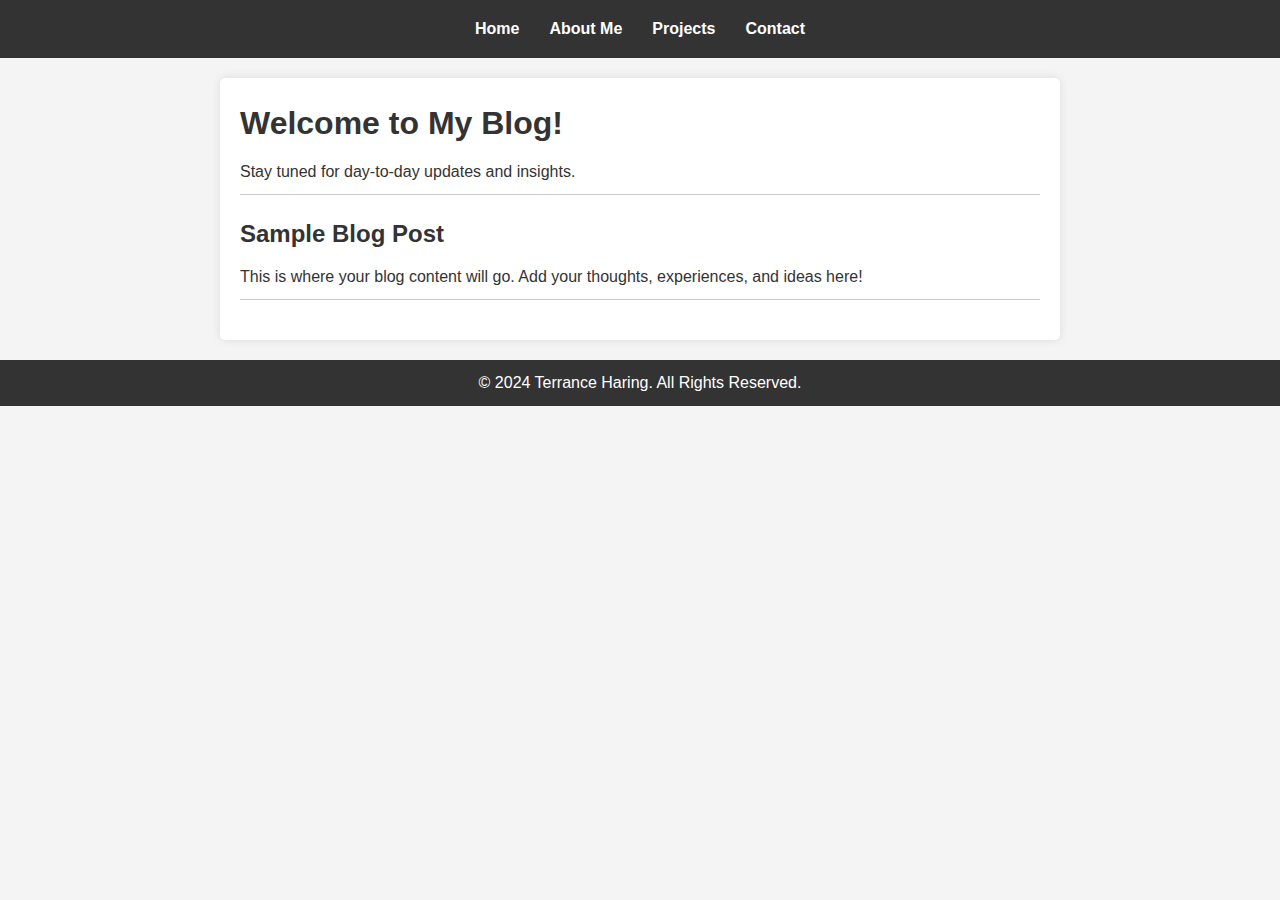
==== index.html @ 03582255 "Add files via upload" ====
<!DOCTYPE html>
<html lang="en">
<head>
    <meta charset="UTF-8">
    <meta name="viewport" content="width=device-width, initial-scale=1.0">
    <title>Terrance Haring's Blog</title>
    <link rel="stylesheet" href="styles.css">
</head>
<body>
    <header>
        <nav>
            <ul>
                <li><a href="#">Home</a></li>
                <li><a href="#">About Me</a></li>
                <li><a href="#">Projects</a></li>
                <li><a href="#">Contact</a></li>
            </ul>
        </nav>
    </header>
    
    <main>
        <section class="blog-post">
            <h1>Welcome to My Blog!</h1>
            <p>Stay tuned for day-to-day updates and insights.</p>
        </section>
        
        <section class="blog-post">
            <h2>Sample Blog Post</h2>
            <p>This is where your blog content will go. Add your thoughts, experiences, and ideas here!</p>
        </section>
    </main>

    <footer>
        <p>&copy; 2024 Terrance Haring. All Rights Reserved.</p>
    </footer>
</body>
</html>
---- styles.css ----
/* General Reset */
body, h1, h2, p, ul, li {
    margin: 0;
    padding: 0;
    box-sizing: border-box;
}

body {
    font-family: Arial, sans-serif;
    background-color: #f4f4f4;
    color: #333;
    line-height: 1.6;
}

/* Header and Navigation */
header {
    background-color: #333;
    color: white;
    padding: 1rem 0;
}

nav ul {
    display: flex;
    justify-content: center;
    list-style: none;
}

nav ul li {
    margin: 0 15px;
}

nav ul li a {
    color: white;
    text-decoration: none;
    font-weight: bold;
    transition: color 0.3s ease;
}

nav ul li a:hover {
    color: red;
}

/* Main Content */
main {
    max-width: 800px;
    margin: 20px auto;
    padding: 20px;
    background-color: white;
    border-radius: 5px;
    box-shadow: 0 0 10px rgba(0, 0, 0, 0.1);
}

.blog-post {
    margin-bottom: 20px;
    padding-bottom: 10px;
    border-bottom: 1px solid #ccc;
}

.blog-post h1, .blog-post h2 {
    color: #333;
}

.blog-post p {
    margin-top: 10px;
}

/* Footer */
footer {
    text-align: center;
    padding: 10px 0;
    background-color: #333;
    color: white;
    margin-top: 20px;
}
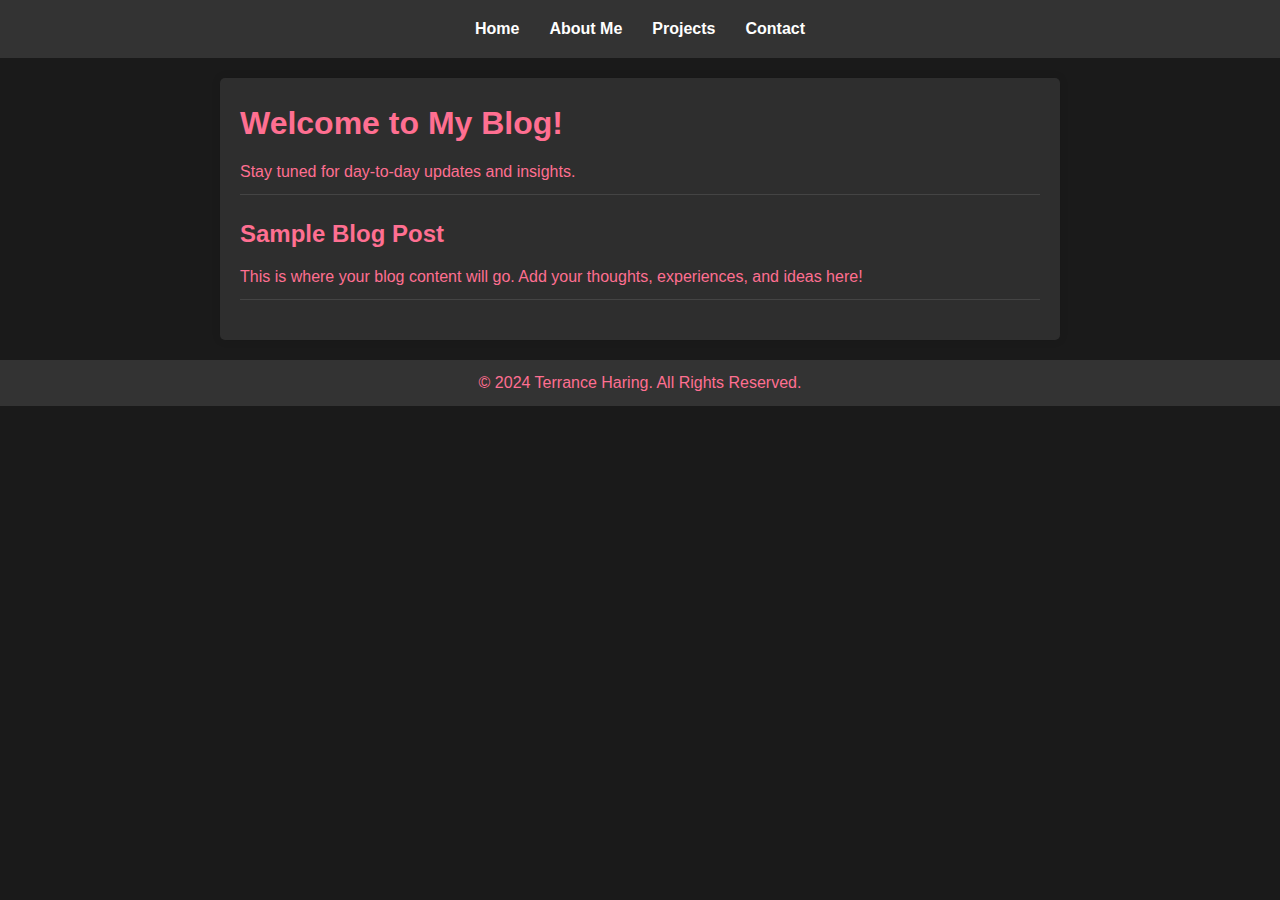
==== commit 8aaaa091: "Update index.html" ====
--- a/index.html
+++ b/index.html
@@ -10,10 +10,10 @@
     <header>
         <nav>
             <ul>
-                <li><a href="#">Home</a></li>
-                <li><a href="#">About Me</a></li>
-                <li><a href="#">Projects</a></li>
-                <li><a href="#">Contact</a></li>
+                <li><a href="home.html">Home</a></li>
+                <li><a href="about.html">About Me</a></li>
+                <li><a href="projects.html">Projects</a></li>
+                <li><a href="contact.html">Contact</a></li>
             </ul>
         </nav>
     </header>
--- a/styles.css
+++ b/styles.css
@@ -7,15 +7,15 @@
 
 body {
     font-family: Arial, sans-serif;
-    background-color: #f4f4f4;
-    color: #333;
+    background-color: #1a1a1a; /* Dark background */
+    color: #ff6f91; /* Reddish-pink text */
     line-height: 1.6;
 }
 
 /* Header and Navigation */
 header {
     background-color: #333;
-    color: white;
+    color: #ff6f91; /* Reddish-pink text */
     padding: 1rem 0;
 }
 
@@ -37,7 +37,7 @@
 }
 
 nav ul li a:hover {
-    color: red;
+    color: #ff6f91; /* Match text color */
 }
 
 /* Main Content */
@@ -45,7 +45,7 @@
     max-width: 800px;
     margin: 20px auto;
     padding: 20px;
-    background-color: white;
+    background-color: #2e2e2e; /* Slightly lighter dark background */
     border-radius: 5px;
     box-shadow: 0 0 10px rgba(0, 0, 0, 0.1);
 }
@@ -53,11 +53,11 @@
 .blog-post {
     margin-bottom: 20px;
     padding-bottom: 10px;
-    border-bottom: 1px solid #ccc;
+    border-bottom: 1px solid #444; /* Subtle separator */
 }
 
 .blog-post h1, .blog-post h2 {
-    color: #333;
+    color: #ff6f91; /* Match text color */
 }
 
 .blog-post p {
@@ -69,6 +69,6 @@
     text-align: center;
     padding: 10px 0;
     background-color: #333;
-    color: white;
+    color: #ff6f91; /* Reddish-pink text */
     margin-top: 20px;
 }
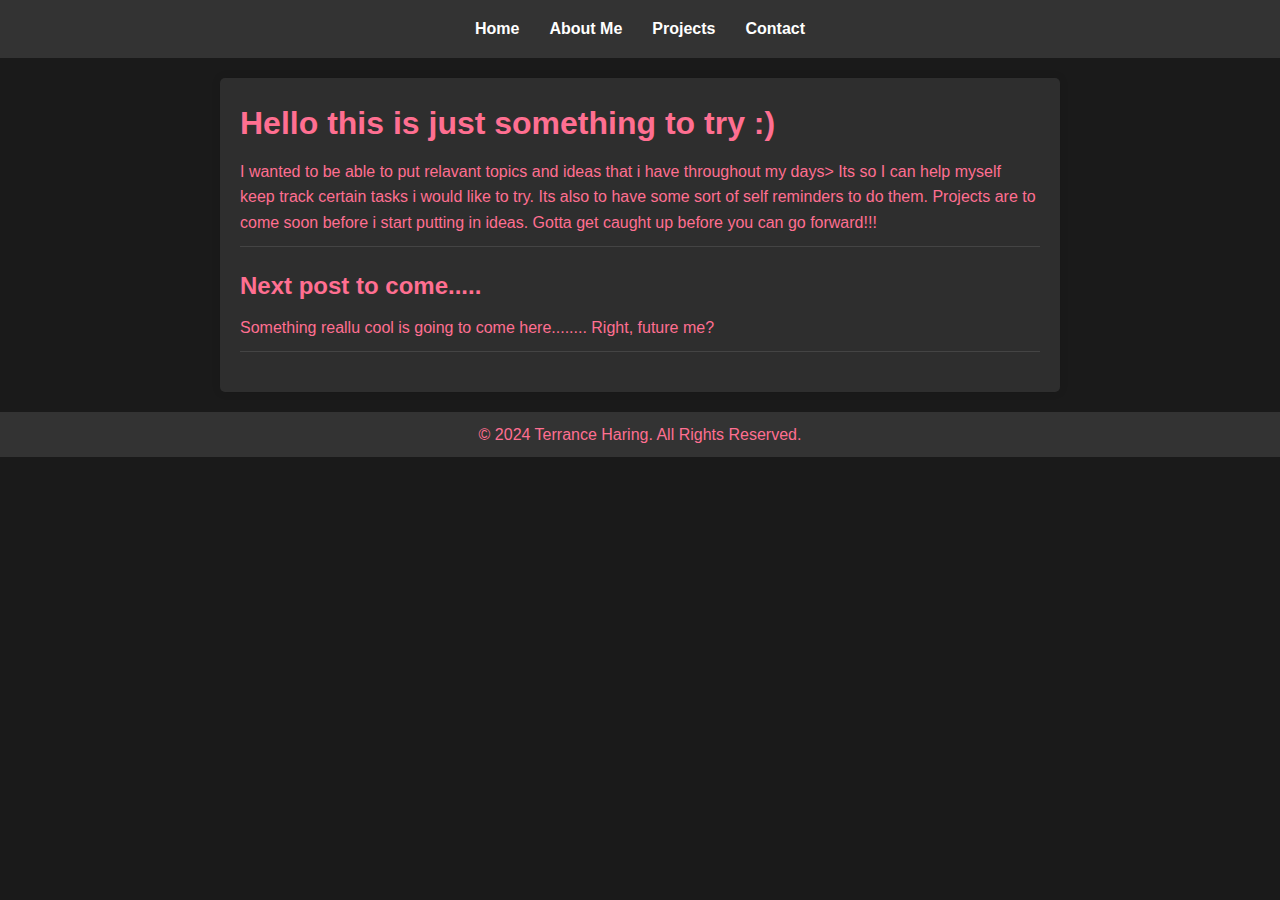
==== commit 95779631: "Update index.html" ====
--- a/index.html
+++ b/index.html
@@ -3,7 +3,7 @@
 <head>
     <meta charset="UTF-8">
     <meta name="viewport" content="width=device-width, initial-scale=1.0">
-    <title>Terrance Haring's Blog</title>
+    <title>This is my page!</title>
     <link rel="stylesheet" href="styles.css">
 </head>
 <body>
@@ -20,13 +20,13 @@
     
     <main>
         <section class="blog-post">
-            <h1>Welcome to My Blog!</h1>
-            <p>Stay tuned for day-to-day updates and insights.</p>
+            <h1>Hello this is just something to try :)</h1>
+            <p>I wanted to be able to put relavant topics and ideas that i have throughout my days> Its so I can help myself keep track certain tasks i would like to try. Its also to have some sort of self reminders to do them. Projects are to come soon before i start putting in ideas. Gotta get caught up before you can go forward!!! </p>
         </section>
         
         <section class="blog-post">
-            <h2>Sample Blog Post</h2>
-            <p>This is where your blog content will go. Add your thoughts, experiences, and ideas here!</p>
+            <h2>Next post to come.....</h2>
+            <p>Something reallu cool is going to come here........ Right, future me?</p>
         </section>
     </main>
 
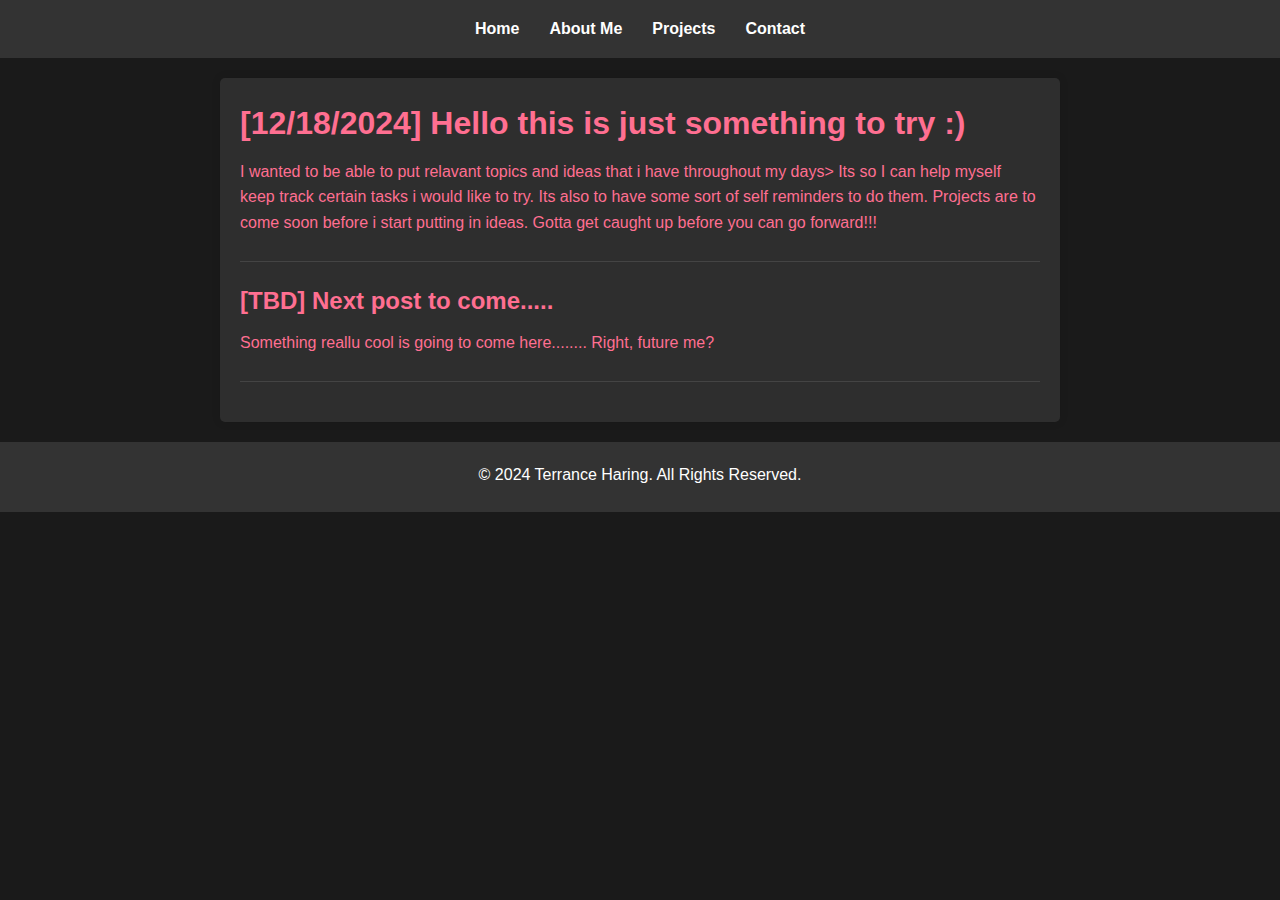
==== commit d95a2507: "Update index.html" ====
--- a/index.html
+++ b/index.html
@@ -20,12 +20,12 @@
     
     <main>
         <section class="blog-post">
-            <h1>Hello this is just something to try :)</h1>
+            <h1>[12/18/2024] Hello this is just something to try :)</h1>
             <p>I wanted to be able to put relavant topics and ideas that i have throughout my days> Its so I can help myself keep track certain tasks i would like to try. Its also to have some sort of self reminders to do them. Projects are to come soon before i start putting in ideas. Gotta get caught up before you can go forward!!! </p>
         </section>
         
         <section class="blog-post">
-            <h2>Next post to come.....</h2>
+            <h2>[TBD] Next post to come.....</h2>
             <p>Something reallu cool is going to come here........ Right, future me?</p>
         </section>
     </main>
--- a/styles.css
+++ b/styles.css
@@ -15,7 +15,7 @@
 /* Header and Navigation */
 header {
     background-color: #333;
-    color: #ff6f91; /* Reddish-pink text */
+    color: white;
     padding: 1rem 0;
 }
 
@@ -50,18 +50,19 @@
     box-shadow: 0 0 10px rgba(0, 0, 0, 0.1);
 }
 
-.blog-post {
+.blog-post, .contact-section {
     margin-bottom: 20px;
     padding-bottom: 10px;
     border-bottom: 1px solid #444; /* Subtle separator */
 }
 
-.blog-post h1, .blog-post h2 {
+.blog-post h1, .blog-post h2, .contact-section h1 {
     color: #ff6f91; /* Match text color */
 }
 
-.blog-post p {
+p {
     margin-top: 10px;
+    margin-bottom: 15px; /* Increased spacing between paragraphs */
 }
 
 /* Footer */
@@ -69,6 +70,6 @@
     text-align: center;
     padding: 10px 0;
     background-color: #333;
-    color: #ff6f91; /* Reddish-pink text */
+    color: white;
     margin-top: 20px;
 }
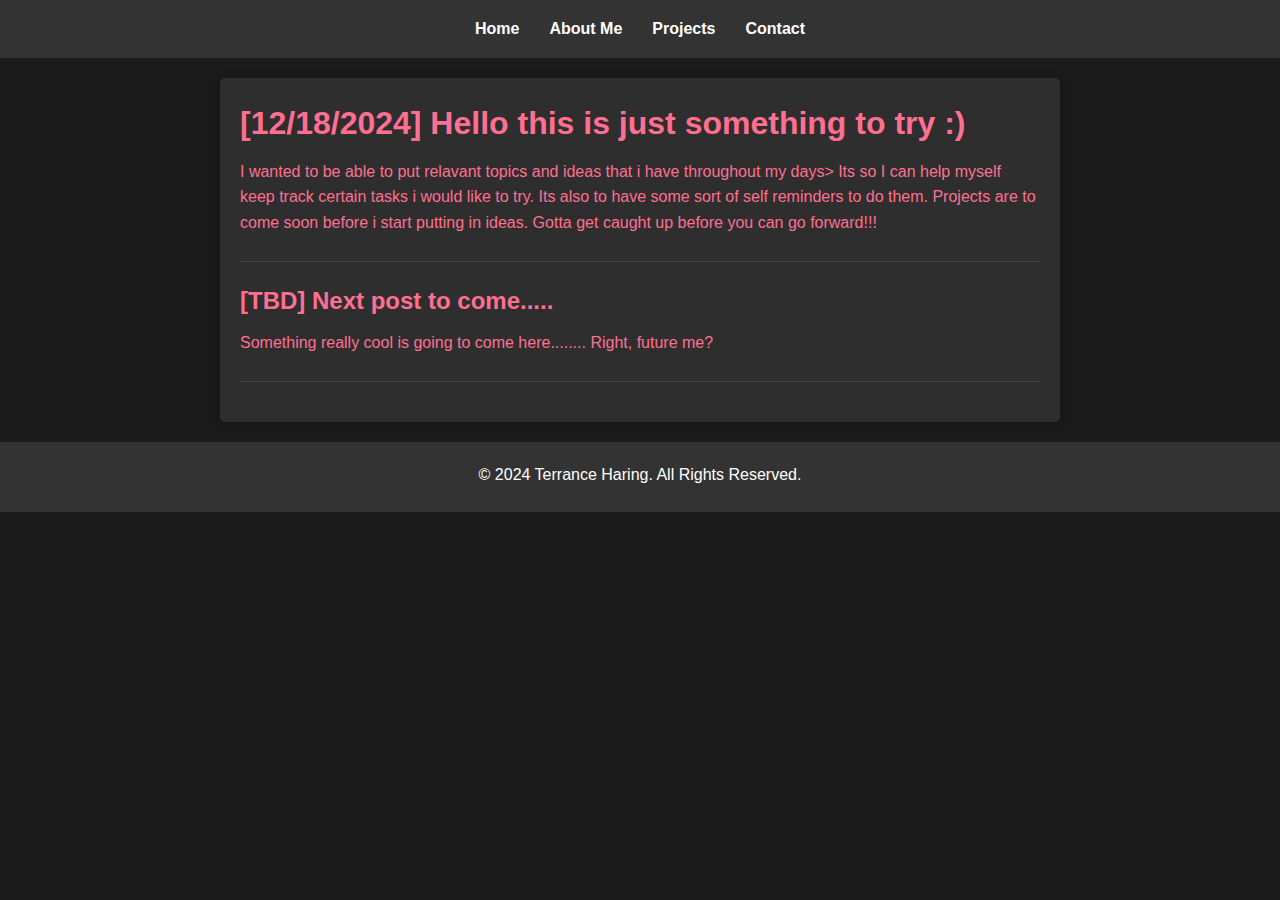
==== commit dc32e058: "Update index.html" ====
--- a/index.html
+++ b/index.html
@@ -26,7 +26,7 @@
         
         <section class="blog-post">
             <h2>[TBD] Next post to come.....</h2>
-            <p>Something reallu cool is going to come here........ Right, future me?</p>
+            <p>Something really cool is going to come here........ Right, future me?</p>
         </section>
     </main>
 
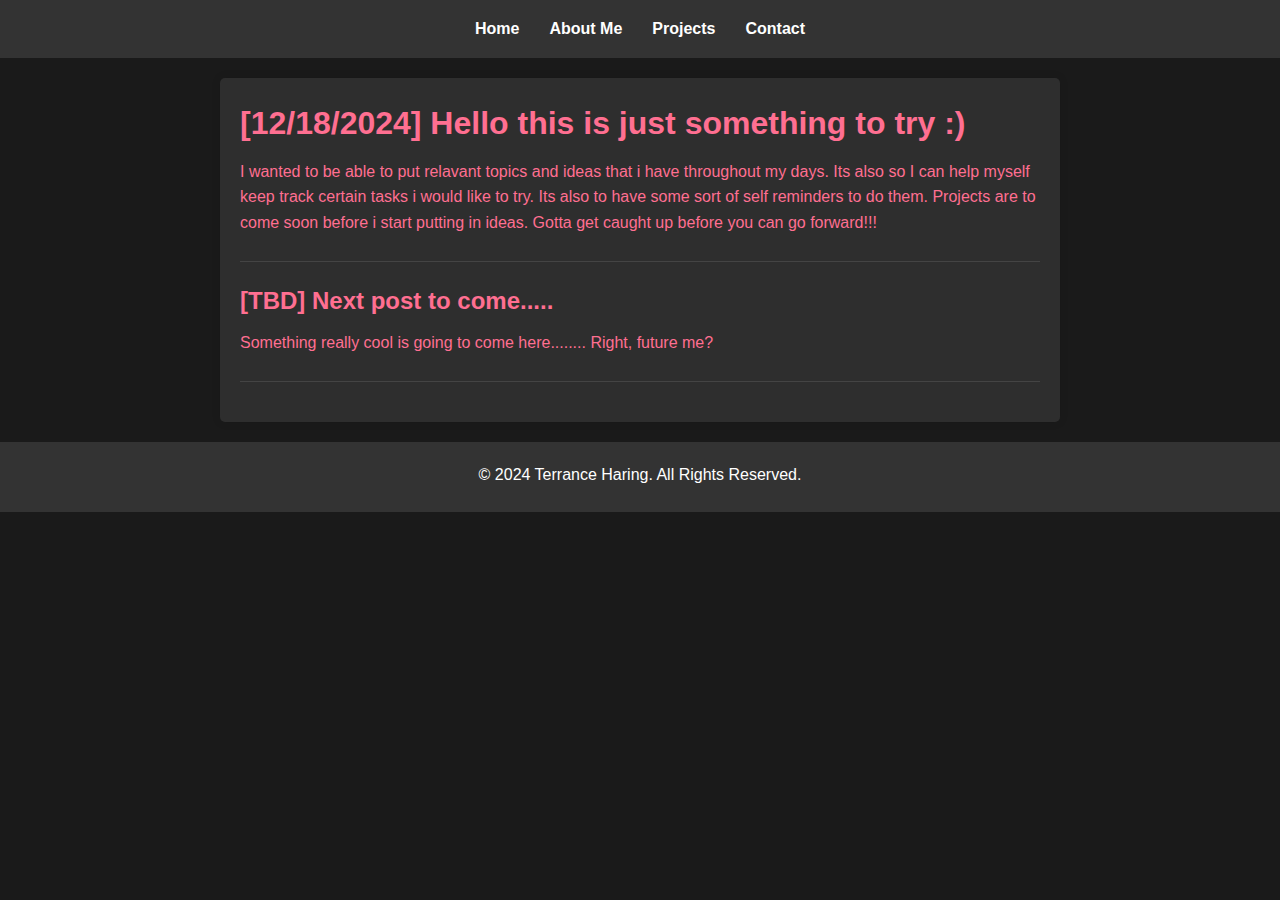
==== commit 573fa188: "Update index.html" ====
--- a/index.html
+++ b/index.html
@@ -10,7 +10,7 @@
     <header>
         <nav>
             <ul>
-                <li><a href="home.html">Home</a></li>
+                <li><a href="index.html">Home</a></li>
                 <li><a href="about.html">About Me</a></li>
                 <li><a href="projects.html">Projects</a></li>
                 <li><a href="contact.html">Contact</a></li>
@@ -21,7 +21,7 @@
     <main>
         <section class="blog-post">
             <h1>[12/18/2024] Hello this is just something to try :)</h1>
-            <p>I wanted to be able to put relavant topics and ideas that i have throughout my days> Its so I can help myself keep track certain tasks i would like to try. Its also to have some sort of self reminders to do them. Projects are to come soon before i start putting in ideas. Gotta get caught up before you can go forward!!! </p>
+            <p>I wanted to be able to put relavant topics and ideas that i have throughout my days. Its also so I can help myself keep track certain tasks i would like to try. Its also to have some sort of self reminders to do them. Projects are to come soon before i start putting in ideas. Gotta get caught up before you can go forward!!! </p>
         </section>
         
         <section class="blog-post">
